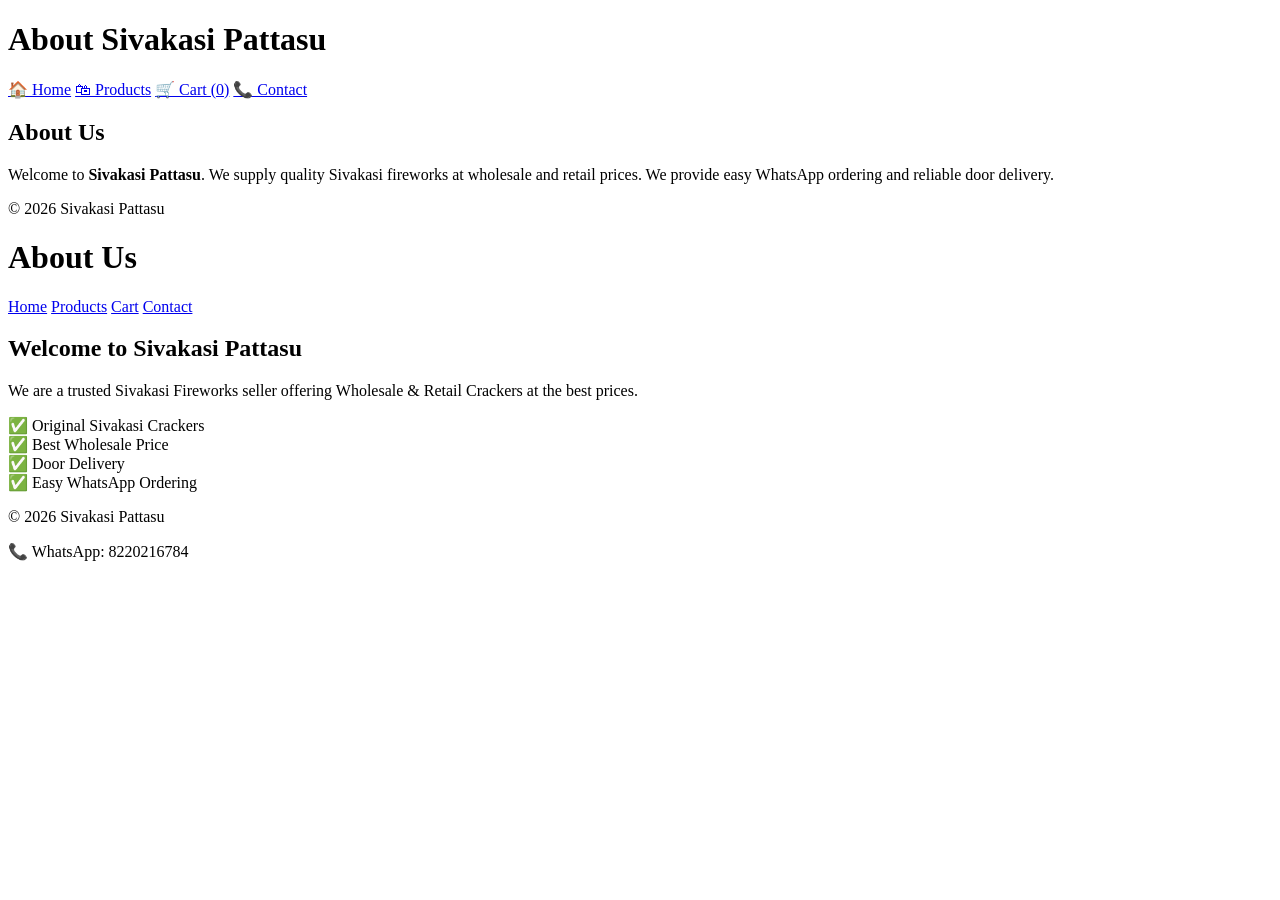
==== about.html @ 007aee48 "Rename About. html to about.html" ====
<!DOCTYPE html>
<html lang="en">
<head>
<meta charset="UTF-8">
<meta name="viewport" content="width=device-width, initial-scale=1.0">

<title>About Us - Sivakasi Pattasu</title>

<link rel="stylesheet" href="css/style.css">

</head>

<body>

<header>

<h1>About Sivakasi Pattasu</h1>

<nav>

<a href="index.html">🏠 Home</a>

<a href="products.html">🛍 Products</a>

<a href="cart.html">🛒 Cart (<span id="cartCount">0</span>)</a>

<a href="contact.html">📞 Contact</a>

</nav>

</header>

<section class="checkout">

<h2>About Us</h2>

<p>
Welcome to <strong>Sivakasi Pattasu</strong>.
We supply quality Sivakasi fireworks at wholesale and retail prices.
We provide easy WhatsApp ordering and reliable door delivery.
</p>

</section>

<footer>

<p>© 2026 Sivakasi Pattasu</p>

</footer>

<script src="js/header.js"></script>

</body>
</html>
<header>

<h1>About Us</h1>

<nav>
<a href="index.html">Home</a>
<a href="products.html">Products</a>
<a href="cart.html">Cart</a>
<a href="contact.html">Contact</a>
</nav>

</header>

<section class="about">

<h2>Welcome to Sivakasi Pattasu</h2>

<p>
We are a trusted Sivakasi Fireworks seller offering
Wholesale & Retail Crackers at the best prices.
</p>

<p>
✅ Original Sivakasi Crackers
<br>
✅ Best Wholesale Price
<br>
✅ Door Delivery
<br>
✅ Easy WhatsApp Ordering
</p>

</section>

<footer>

<p>© 2026 Sivakasi Pattasu</p>

<p>📞 WhatsApp: 8220216784</p>

</footer>
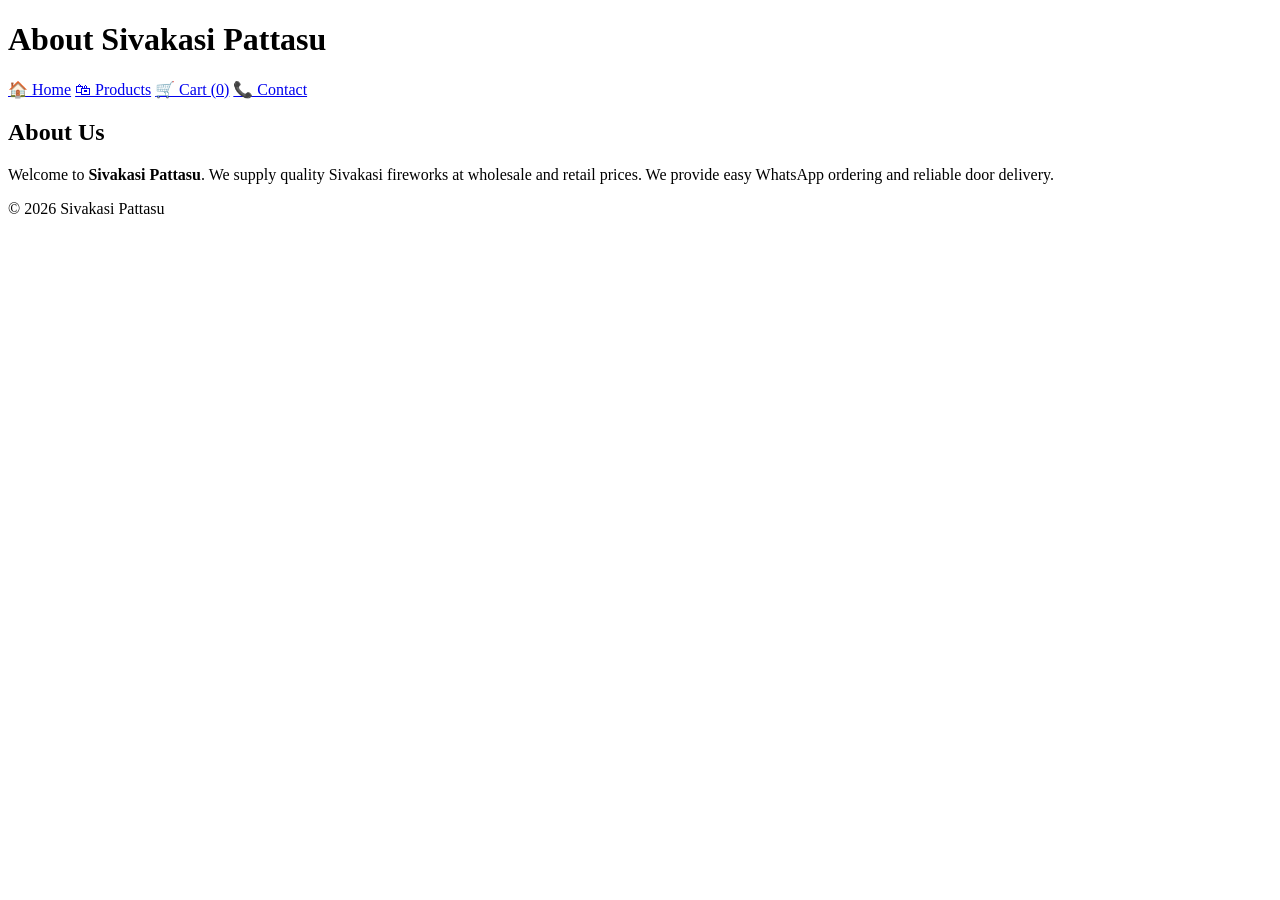
==== commit bcddb600: "Clean up about.html by removing unnecessary sections Removed header, navigation, and about section c" ====
--- a/about.html
+++ b/about.html
@@ -52,44 +52,3 @@
 
 </body>
 </html>
-<header>
-
-<h1>About Us</h1>
-
-<nav>
-<a href="index.html">Home</a>
-<a href="products.html">Products</a>
-<a href="cart.html">Cart</a>
-<a href="contact.html">Contact</a>
-</nav>
-
-</header>
-
-<section class="about">
-
-<h2>Welcome to Sivakasi Pattasu</h2>
-
-<p>
-We are a trusted Sivakasi Fireworks seller offering
-Wholesale & Retail Crackers at the best prices.
-</p>
-
-<p>
-✅ Original Sivakasi Crackers
-<br>
-✅ Best Wholesale Price
-<br>
-✅ Door Delivery
-<br>
-✅ Easy WhatsApp Ordering
-</p>
-
-</section>
-
-<footer>
-
-<p>© 2026 Sivakasi Pattasu</p>
-
-<p>📞 WhatsApp: 8220216784</p>
-
-</footer>
